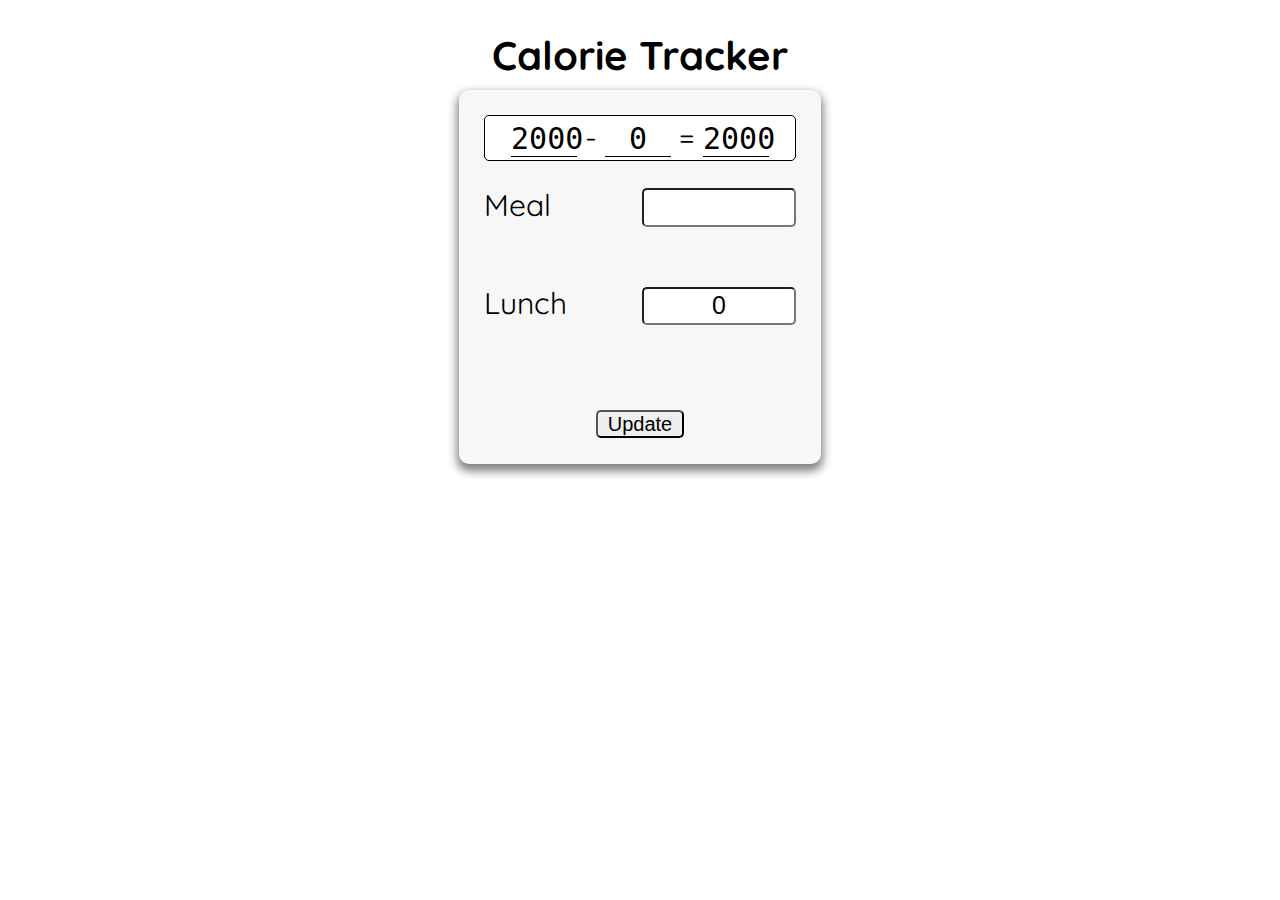
==== monitor.html @ 20f6dcd0 "added additional designs" ====
<!DOCTYPE html>
<html lang="en">
  <head>
    <meta charset="UTF-8" />
    <meta name="viewport" content="width=device-width, initial-scale=1.0" />
    <title>Calories Tracker</title>

    <!-- Compiled and minified CSS -->
    <head>
      <link rel="stylesheet" href="monitor.css" />
    </head>

  <body>
    <h1>Calorie Tracker</h1>

    <form>
      <div id="calories">
        <div id="calories-available">2000</div> - <div id="calories-used">0</div> = <div id="calories-left">2000</div>
      </div>
      <label for="breakfast">Meal</label>
      <input id="meal" type="text" name="meal">
      <br>
      <label for="lunch">Lunch</label>
      <input id="lunch" type="text" name="lunch" value="0">
      <div id="submit-button-wrapper">
        <button id="update-btn">Update</button>
      </div>
    </form>
    <!-- <script src="https://cdnjs.cloudflare.com/ajax/libs/materialize/1.0.0/js/materialize.min.js"></script> -->
    <script src="monitor.js"></script>
  </body>
</html>
---- monitor.css ----
@import url("https://fonts.googleapis.com/css2?family=Quicksand:wght@500;700&display=swap");
* {
  margin: 0;
  padding: 0;
}

body {
  font-family: "Quicksand", sans-serif;
  font-size: 30px;
}

h1 {
  font-size: 40px;
  margin: 30px 0 10px 0;
  text-align: center;
}

form {
  background-color: #f7f7f7;
  border-radius: 10px;
  box-shadow: 0 5px 10px 2px grey;
  left: 50%;
  padding: 25px;
  position: absolute;
  transform: translateX(-50%);
}

label {
  display: inline-block;
  width: 150px;
}

input {
  height: 34.4px;
  width: 150px;
}

input[type="text"] {
  border-radius: 5px;
  font-size: 25px;
  text-align: center;
}

input[name="lunch"] {
  margin: 60px 0;
}

#update-btn {
  border-radius: 5px;
  cursor: pointer;
  font-size: 20px;
  height: 28px;
  margin-top: 25px;
  padding: 0 10px;
}

#submit-button-wrapper {
  text-align: center;
}

#calories {
  background-color: #fff;
  border: 1px solid black;
  border-radius: 5px;
  cursor: default;
  margin-bottom: 25px;
  padding: 3px;
  text-align: center;
}

#calories-available,
#calories-used,
#calories-left {
  border-bottom: 1px solid black;
  cursor: default;
  display: inline-block;
  font-family: monospace;
  position: relative;
  width: 65.987px;
}
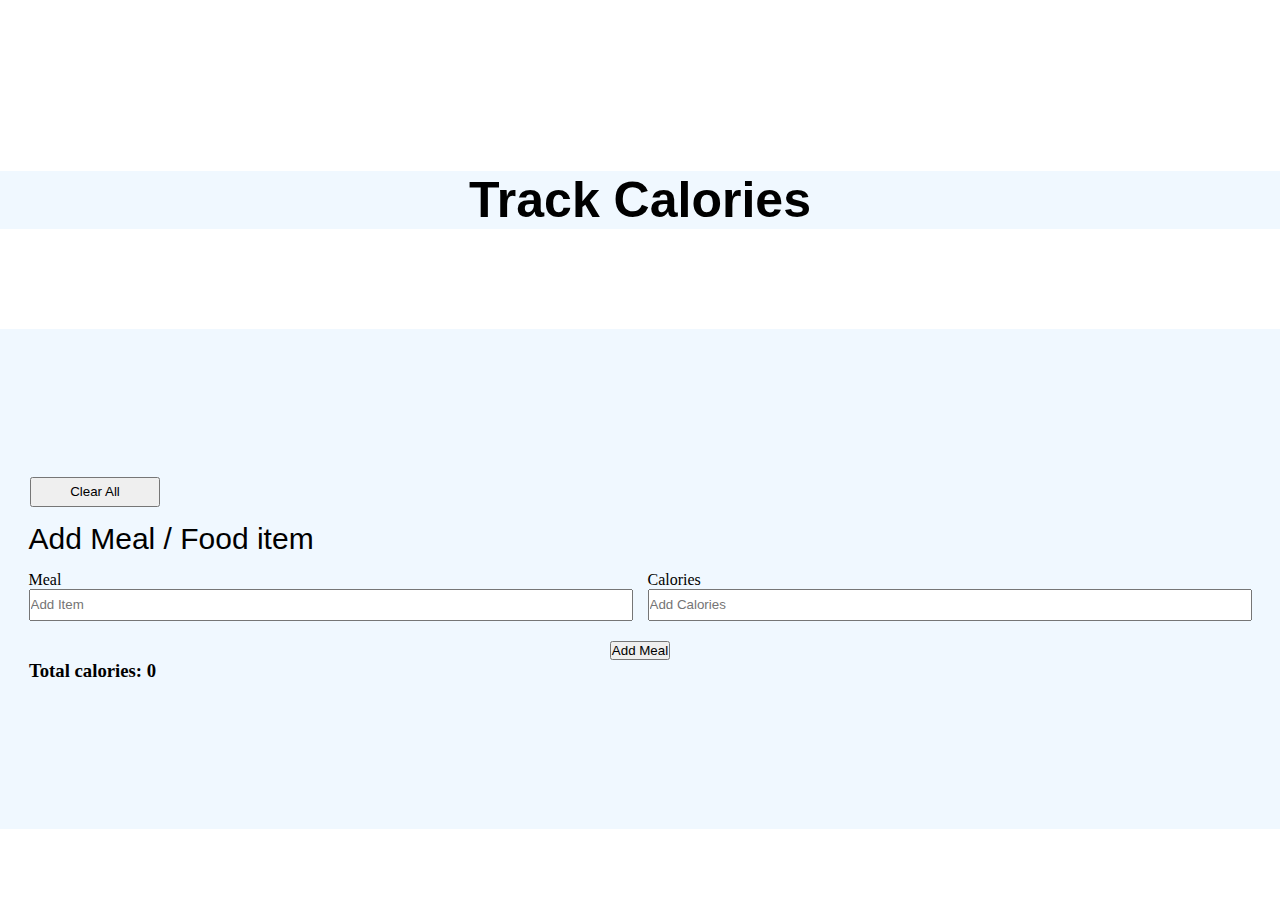
==== commit e4d317bf: "updated files" ====
--- a/monitor.html
+++ b/monitor.html
@@ -3,30 +3,91 @@
   <head>
     <meta charset="UTF-8" />
     <meta name="viewport" content="width=device-width, initial-scale=1.0" />
+    <link rel="stylesheet" href="" />
+    <link rel="stylesheet" href="monitor.css" />
     <title>Calories Tracker</title>
-
-    <!-- Compiled and minified CSS -->
-    <head>
-      <link rel="stylesheet" href="monitor.css" />
-    </head>
+  </head>
 
   <body>
-    <h1>Calorie Tracker</h1>
+    <nav>
+      <div class="nav-wrapper-blue">
+        <div class="flex-container">
+          <h1>Track Calories</h1>
+        </div>
+      </div>
+    </nav>
 
-    <form>
-      <div id="calories">
-        <div id="calories-available">2000</div> - <div id="calories-used">0</div> = <div id="calories-left">2000</div>
+    <div class="container">
+      <div class="flex-clearbutton">
+        <ul>
+          <li>
+            <a
+              href="#"
+              class="clear-btn btn blue lighten-3"
+              style="text-decoration: none"
+            >
+              <button>Clear All</button>
+            </a>
+          </li>
+        </ul>
       </div>
-      <label for="breakfast">Meal</label>
-      <input id="meal" type="text" name="meal">
-      <br>
-      <label for="lunch">Lunch</label>
-      <input id="lunch" type="text" name="lunch" value="0">
-      <div id="submit-button-wrapper">
-        <button id="update-btn">Update</button>
+      <div class="card">
+        <div class="card-content">
+          <div class="flex-category">
+            <span class="card-title">Add Meal / Food item</span>
+          </div>
+          <form class="col">
+            <div class="row">
+              <div class="flex-meal-input">
+                <input type="text" placeholder="Add Item" id="item-name" />
+                <label for="item-name">Meal</label>
+              </div>
+              <div class="flex-cal-input">
+                <input
+                  type="number"
+                  placeholder="Add Calories"
+                  id="item-calories"
+                />
+                <label for="item-calories">Calories</label>
+              </div>
+            </div>
+            <div class="flex-meal">
+              <button class="btn add-btn blue darken-3">
+                <i class="fa fa-plus"></i> Add Meal
+              </button>
+              <button class="btn update-btn orange">
+                <i class="fa fa-pencil-square-o"></i> Update Meal
+              </button>
+              <button class="btn delete-btn red">
+                <i class="fa fa-remove"></i> Delete Meal
+              </button>
+              <button class="btn back-btn grey pull-right">
+                <i class="fa fa-chevron-circle-left"></i> Back
+              </button>
+            </div>
+          </form>
+        </div>
       </div>
-    </form>
-    <!-- <script src="https://cdnjs.cloudflare.com/ajax/libs/materialize/1.0.0/js/materialize.min.js"></script> -->
+
+      <!-- Calories count -->
+      <div class="total-cal">
+        <h3 class="center-align">
+          Total calories: <span class="total-calories">0</span>
+        </h3>
+        <!-- Item list -->
+        <ul id="item-list" class="collection">
+          <li class="collection-item" id="item-0"><strong>Steak:</strong> <em>900 Calories</em>
+                <a href=3"" class="secondary-content"><i class="fa fa-pencil"></i></a>
+            </li>
+            <li class="collection-item" id="item-0"><strong>Egg:</strong> <em>600 Calories</em>
+                <a href=3"" class="secondary-content"><i class="fa fa-pencil"></i></a>
+            </li>
+            <li class="collection-item" id="item-0"><strong>Cookies:</strong> <em>900 Calories</em>
+                <a href=3"" class="secondary-content"><i class="fa fa-pencil"></i></a>
+            </li>
+        </ul>
+      </div>
+    </div>
     <script src="monitor.js"></script>
   </body>
-</html>+</html>
--- a/monitor.css
+++ b/monitor.css
@@ -1,80 +1,142 @@
-@import url("https://fonts.googleapis.com/css2?family=Quicksand:wght@500;700&display=swap");
 * {
   margin: 0;
   padding: 0;
 }
+html {
+  background: url("https://tse4.mm.bing.net/th?id=OIP.RFdlEjTrl2p-Pym0fAPFTQHaEo&pid=Api&P=0&w=296&h=185");
 
+  display: flex;
+  justify-content: center;
+  height: 100%;
+  width: 100%;
+}
+.flex-track {
+  display: flex;
+  align-content: center;
+  justify-content: center;
+}
 body {
-  font-family: "Quicksand", sans-serif;
+  display: flex;
+  justify-content: center;
+  margin-top: 100px;
+  flex-direction: column;
+}
+.flex-clearbutton {
+  display: flex;
+  justify-content: left;
+  align-content: center;
+  flex-direction: row-reverse;
+  /* width: ; */
+}
+.flex-container {
+  display: flex;
+  justify-content: center;
+}
+.flex-container h1 {
+  display: flex;
+  font-family: "Roboto Condensed", sans-serif;
+  justify-content: center;
+  align-content: center;
+  color: black;
+  font-size: 50px;
+  font-weight: bolder;
+  background-color: aliceblue;
+  width: 100%;
+  border-radius: 15px;
+}
+.container {
+  display: flex;
+  justify-content: center;
+  margin-top: 100px;
+  background-color: aliceblue;
+  height: 500px;
+  width: 1400px;
+  flex-direction: column;
+  position: static;
+  border-radius: 20px;
+}
+.flex-category {
+  display: flex;
+  justify-content: left;
+  font-family: "Roboto Condensed", sans-serif;
   font-size: 30px;
+  width: 500px;
+}
+.row {
+  display: flex;
+  flex-direction: row;
+}
+.flex-meal-input {
+  display: flex;
+  justify-content: center;
+
+  flex-direction: column-reverse;
+  height: 50px;
+}
+.flex-cal-input {
+  display: flex;
+  justify-content: left;
+
+  flex-direction: column-reverse;
+  height: 50px;
+  margin-left: 15px;
+}
+#item-name {
+  height: 50px;
+  width: 600px;
 }
 
-h1 {
-  font-size: 40px;
-  margin: 30px 0 10px 0;
-  text-align: center;
+#item-calories {
+  height: 50px;
+  width: 600px;
+}
+.col {
+  display: flex;
+  margin-top: 15px;
+  justify-content: space-between;
+  flex-direction: column;
+  width: 100%;
+}
+.card {
+  display: flex;
+  justify-content: center;
+}
+.flex-total-calories {
+  display: flex;
+  justify-content: left;
+  align-content: center;
+  margin: 15px;
+  margin-left: 85px;
+  font-family: "Roboto Condensed", sans-serif;
+}
+.flex-collection {
+  display: flex;
+  justify-content: left;
+  align-content: center;
+  /* margin: 0px 40px 0px 0px; */
+  margin-left: 100px;
+  font-family: "Roboto Condensed", sans-serif;
+}
+.flex-clearbutton button {
+  display: flex;
+  justify-content: center;
+  align-items: center;
+  height: 30px;
+  width: 130px;
+  margin-left: 90px;
+  margin-bottom: 15px;
+  /* margin-top: 10px; */
+}
+ul {
+  list-style-type: none;
+}
+.flex-meal {
+  display: flex;
+  justify-content: center;
+  align-content: center;
+  margin-top: 20px;
 }
 
-form {
-  background-color: #f7f7f7;
-  border-radius: 10px;
-  box-shadow: 0 5px 10px 2px grey;
-  left: 50%;
-  padding: 25px;
-  position: absolute;
-  transform: translateX(-50%);
+.total-cal {
+  margin-left: 89px;
 }
-
-label {
-  display: inline-block;
-  width: 150px;
-}
-
-input {
-  height: 34.4px;
-  width: 150px;
-}
-
-input[type="text"] {
-  border-radius: 5px;
-  font-size: 25px;
-  text-align: center;
-}
-
-input[name="lunch"] {
-  margin: 60px 0;
-}
-
-#update-btn {
-  border-radius: 5px;
-  cursor: pointer;
-  font-size: 20px;
-  height: 28px;
-  margin-top: 25px;
-  padding: 0 10px;
-}
-
-#submit-button-wrapper {
-  text-align: center;
-}
-
-#calories {
-  background-color: #fff;
-  border: 1px solid black;
-  border-radius: 5px;
-  cursor: default;
-  margin-bottom: 25px;
-  padding: 3px;
-  text-align: center;
-}
-
-#calories-available,
-#calories-used,
-#calories-left {
-  border-bottom: 1px solid black;
-  cursor: default;
-  display: inline-block;
-  font-family: monospace;
-  position: relative;
-  width: 65.987px;
-}
